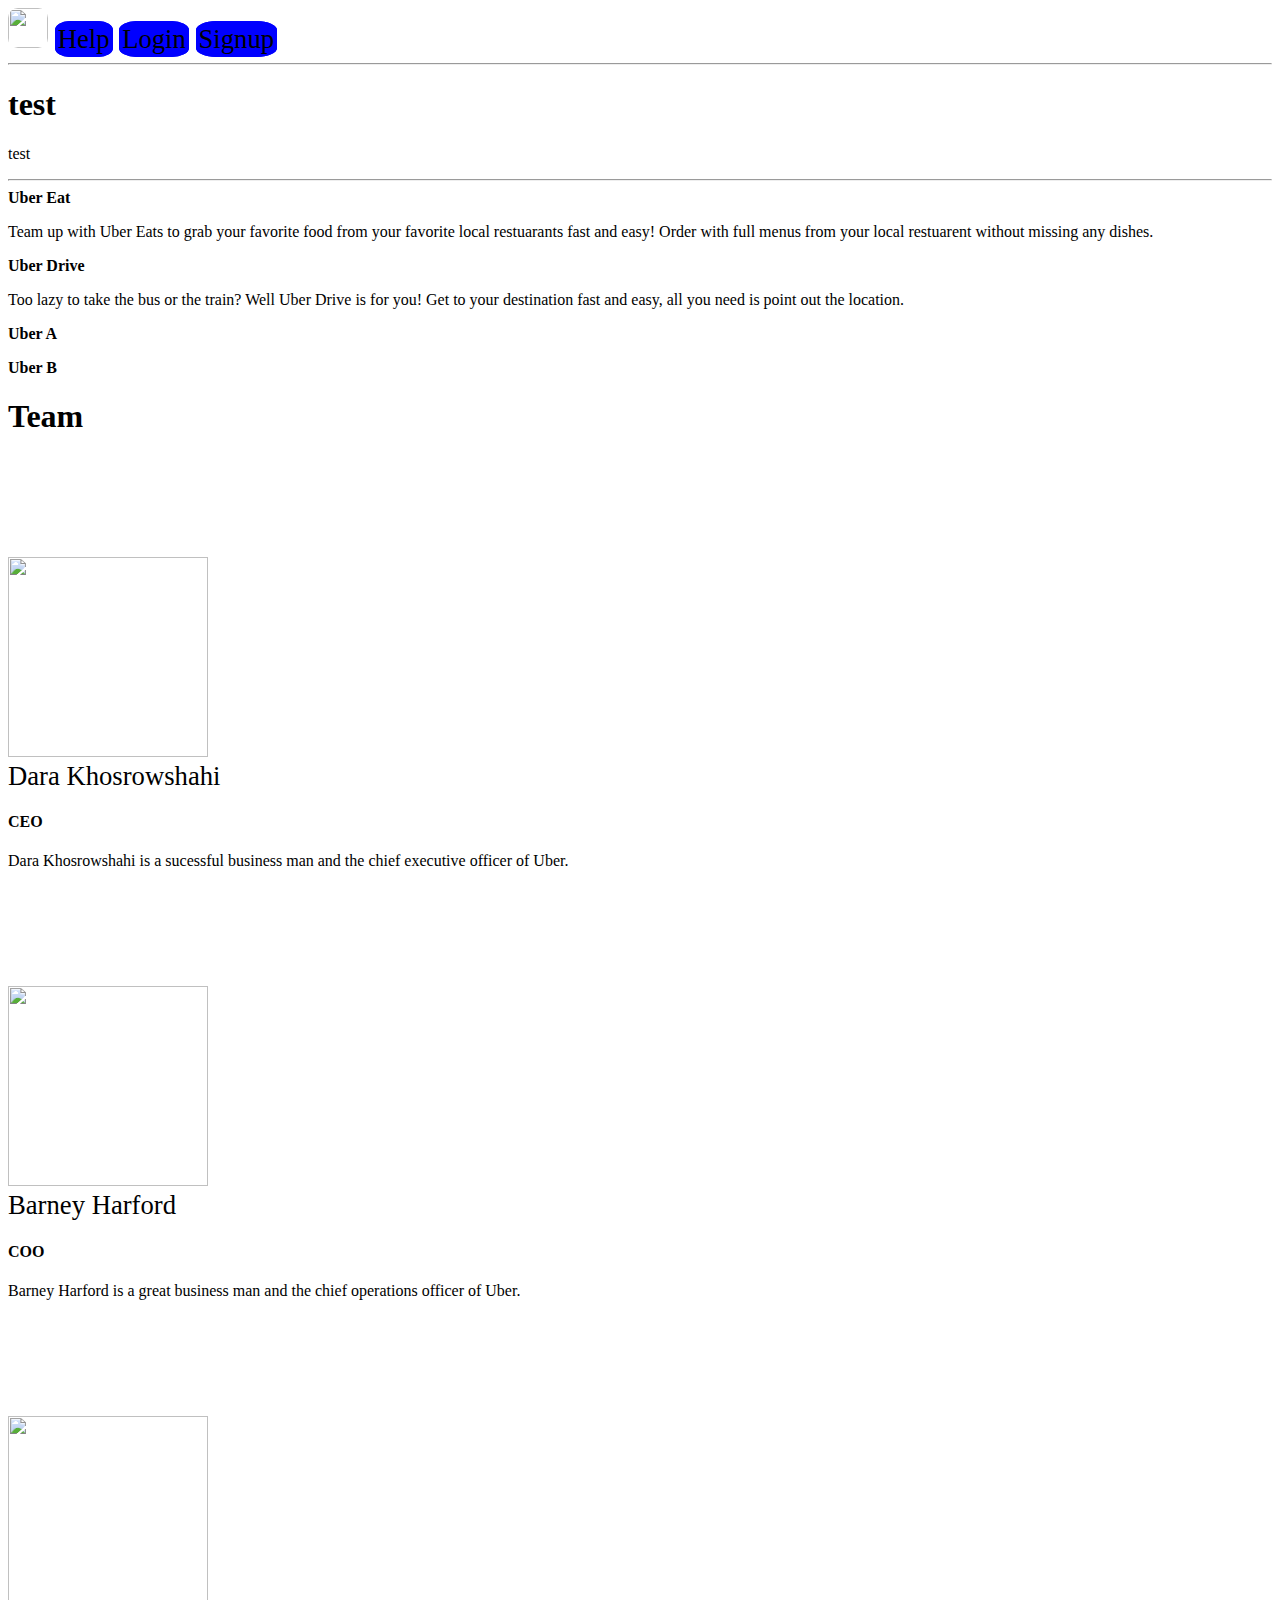
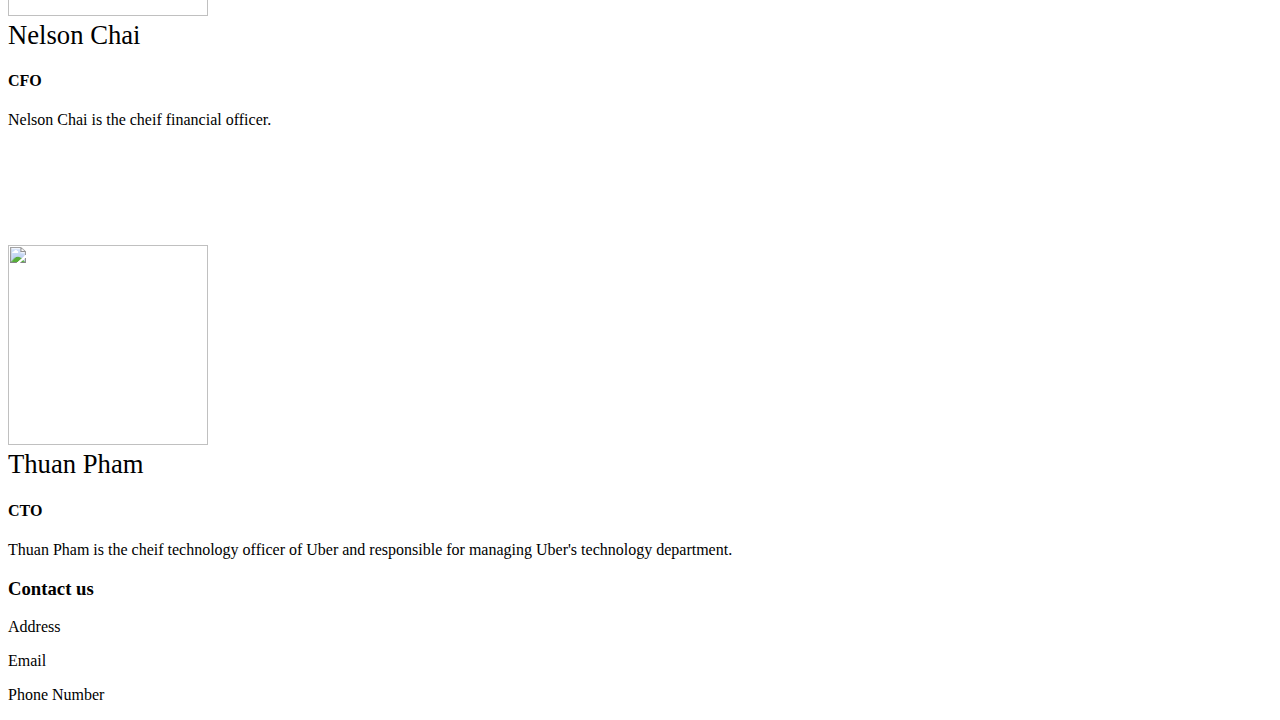
==== index.html @ 27e7065a "first push" ====
<!DOCTYPE html>
	<html>
		<head>
			<title>Uber</title>
			<link rel = "stylesheet" href = "stylesheet.css"/>
			<style></style>
			<script>
			</script>
		</head>
		<body>
			<nav class="navbar navbar-expand-lg navbar-light bg-light">
  				<a class="navbar-brand"><img src = "http://i.imgur.com/nif7ztU.jpg"/></a>
  				<div class="collapse navbar-collapse" id="navbarNavAltMarkup">
    				<div class="navbar-nav">
     					<span class="nav-item nav-link" id = "info">Help</span>
      					<span class="nav-item nav-link" id = "info2">Login</span>
     					<span class="nav-item nav-link" id = "info3">Signup</span>
            		</div>
           		 </div>
            </nav>
            <hr/>
	<!-- service -->
    <section class="services container">
        <h1>test</h1>
        <p>test</p>
        <hr>
    

    <div class="row">
       
        
        <div class="col-md-6">
            <i class="fa-desktop"></i>
            <span><strong>Uber Eat</strong></span>
            <p>Team up with Uber Eats to grab your favorite food from your favorite local restuarants fast and easy! Order with full menus from your local restuarent without missing any dishes.</p>
        
        </div>


        <div class="col-md-6 ">
            <i class="fas fa-mobile-alt"></i>
            <span><strong>Uber Drive</strong></span>
            <p>Too lazy to take the bus or the train? Well Uber Drive is for you! Get to your destination fast and easy, all you need is point out the location.</p>

        </div>
    </div>
    <div class="row">
       
        
        <div class="col-md-6">
            <i class="fa-desktop"></i>
            <span><strong>Uber A</strong></span>
            <p></p>
        
        </div>


        <div class="col-md-6 ">
            <i class="fas fa-mobile-alt"></i>
            <span><strong>Uber B</strong></span>
            <p></p>

        </div>
    </div>
    
    </section>
<!---Our team--->
<section id="team" class="team container">
	<h1>Team</h1>
		<div class="row">
			<div class="col-md-3">
				<img src="https://uploads.concordia.net/2018/09/06114325/Dara_ELT_Newsroom_1000px-400x400.jpg" width="200px"></img>
				<div>Dara Khosrowshahi</div>
				<h4>CEO</h4>
				<p>Dara Khosrowshahi is a sucessful business man and the chief executive officer of Uber.</p>
				
			</div>
			
			<div class="col-md-3">
				<img src="https://ubernewsroomapi.10upcdn.com/wp-content/uploads/2017/07/BarneyHarford_Newsroom_1000px.jpg" width="200px"></img>
				<div>Barney Harford</div>
				<h4>COO</h4>
				<p>Barney Harford is a great business man and the chief operations officer of Uber.</p>
			
			</div>
			
			<div class="col-md-3">
				<img src="https://ubernewsroomapi.10upcdn.com/wp-content/uploads/2018/12/181030_1000px_Nelson.jpg" width="200px"></img>
				<div>Nelson Chai</div>
				<h4>CFO</h4>
				<p>Nelson Chai is the cheif financial officer.</p>
			
			</div>
			
			<div class="col-md-3">
				<img src="https://ubernewsroomapi.10upcdn.com/wp-content/uploads/2017/07/Thuan_ELT_Newsroom_1000px_R2.jpg" width="200px"></img>
				<div>Thuan Pham</div>
				<h4>CTO</h4>
				<p>Thuan Pham is the cheif technology officer of Uber and responsible for managing Uber's technology department.</p>
			
			</div>
			
		</div>
</section>
	<Footer class="container">
    <div class="row">
        <div class="col-md-4">
            <h3>Contact us</h3>
                <p>
                 <i class="fas fa-home"></i>
                     Address
                </p>
               
                <p>
                 <i class="fas fa-envelope"></i>
                     Email
                </p>
                
                <p>
                 <i class="fas fa-phone"></i>
                 	Phone Number
                </p>
                
                <p>
                <i class="fas fa-"
                </p>
                
                
        </div>
    </div>
    
    </Footer>
		</body>
	</html>
---- stylesheet.css ----
nav img
{
    width:40px;
    height:40px;
    border-radius: 25%;
}
nav
{
    font-size: 20pt;
}
#navbarNavAltMarkup
{
    display: inline-block;
}
#navbarNavAltMarkup span
{
    border:3px solid blue;
    border-radius:25%;
    background-color: blue;
}
.col-md-3 div
{
    font-size: 20pt;
}

.team  img {
    height:200px;
    width:200px;
    margin-top: 100px;
    text-align: center;
}
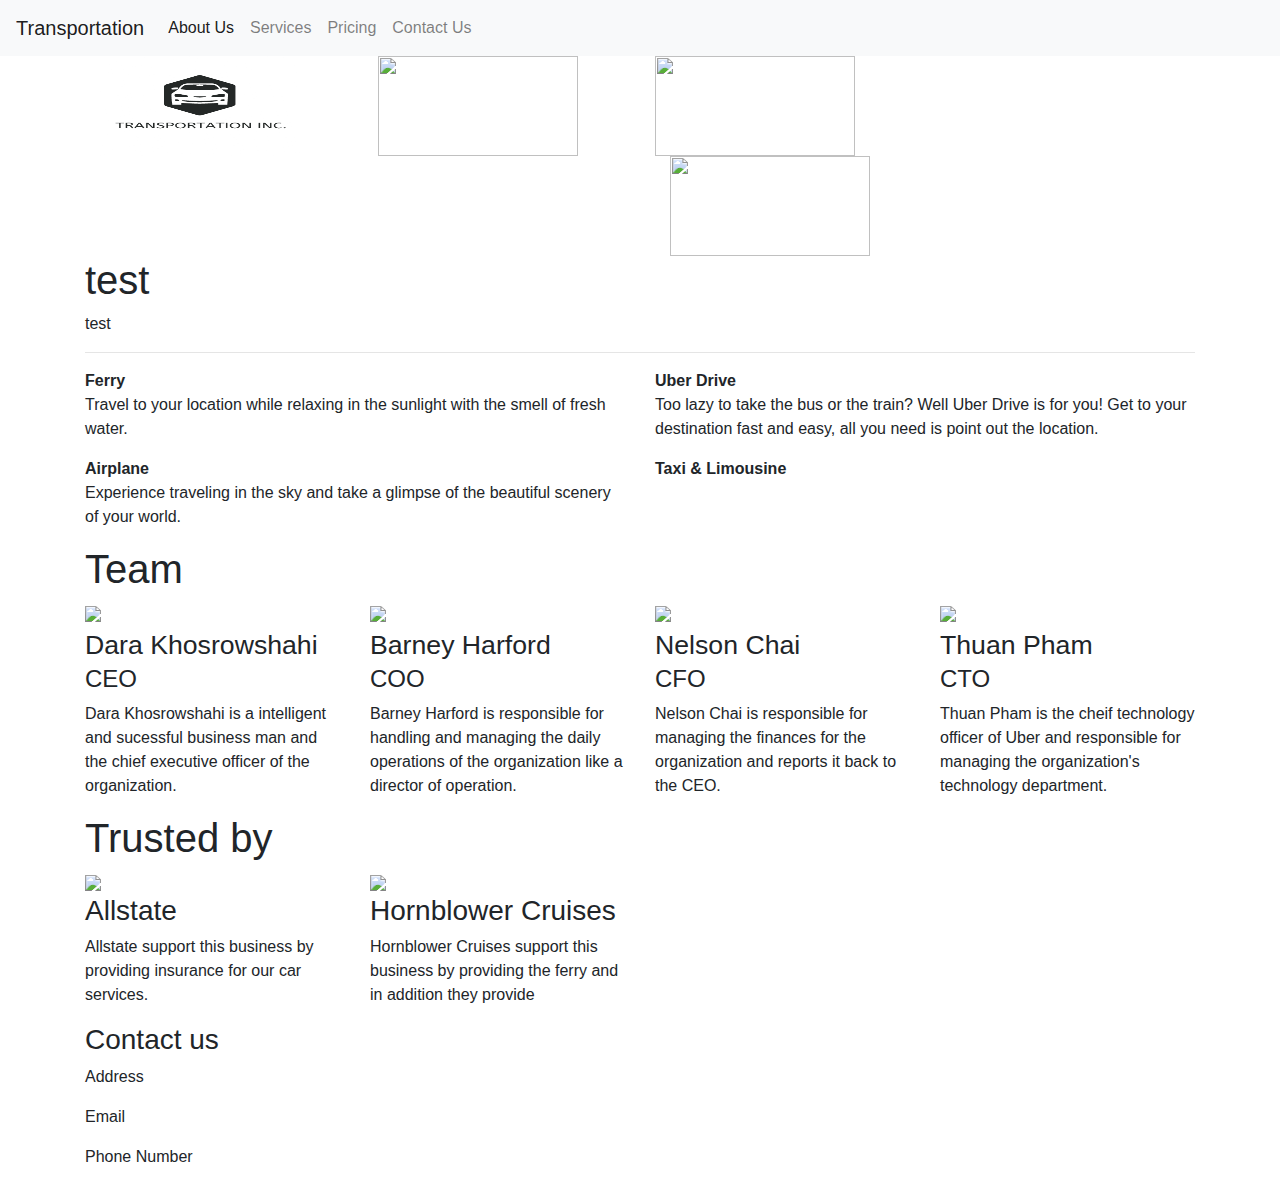
==== commit 16bb8923: "second push" ====
--- a/index.html
+++ b/index.html
@@ -1,134 +1,166 @@
 <!DOCTYPE html>
-	<html>
-		<head>
-			<title>Uber</title>
-			<link rel = "stylesheet" href = "stylesheet.css"/>
-			<style></style>
-			<script>
-			</script>
-		</head>
-		<body>
-			<nav class="navbar navbar-expand-lg navbar-light bg-light">
-  				<a class="navbar-brand"><img src = "http://i.imgur.com/nif7ztU.jpg"/></a>
-  				<div class="collapse navbar-collapse" id="navbarNavAltMarkup">
-    				<div class="navbar-nav">
-     					<span class="nav-item nav-link" id = "info">Help</span>
-      					<span class="nav-item nav-link" id = "info2">Login</span>
-     					<span class="nav-item nav-link" id = "info3">Signup</span>
-            		</div>
-           		 </div>
-            </nav>
-            <hr/>
+<html>
+	<head>
+		<title>Transportation</title>
+            <!--Links-->
+        <link rel="stylesheet" href="https://stackpath.bootstrapcdn.com/bootstrap/4.3.1/css/bootstrap.min.css" integrity="sha384-ggOyR0iXCbMQv3Xipma34MD+dH/1fQ784/j6cY/iJTQUOhcWr7x9JvoRxT2MZw1T" crossorigin="anonymous">
+        <link href="https://fonts.googleapis.com/css?family=PT+Sans+Narrow" rel="stylesheet">
+        <link rel="stylesheet" type="text/css" href="stylesheet.css">
+        <link rel="stylesheet" href="https://use.fontawesome.com/releases/v5.7.2/css/all.css" integrity="sha384-fnmOCqbTlWIlj8LyTjo7mOUStjsKC4pOpQbqyi7RrhN7udi9RwhKkMHpvLbHG9Sr" crossorigin="anonymous">
+	</head>
+	<body>
+	    
+	    <nav class="navbar navbar-expand-lg navbar-light bg-light">
+        <a class="navbar-brand" href="#">Transportation</a>
+        <button class="navbar-toggler" type="button" data-toggle="collapse" data-target="#navbarNav" aria-controls="navbarNav" aria-expanded="false" aria-label="Toggle navigation">
+    <span class="navbar-toggler-icon"></span>
+  </button>
+        <div class="collapse navbar-collapse" id="navbarNav">
+            <ul class="navbar-nav">
+                <li class="nav-item active">
+                    <a class="nav-link" href="#">About Us</a>
+                </li>
+                <li class="nav-item">
+                    <a class="nav-link" href="#">Services</a>
+                </li>
+                <li class="nav-item">
+                    <a class="nav-link" href="#">Pricing</a>
+                </li>
+                <li class="nav-item">
+                    <a class="nav-link" href="#">Contact Us</a>
+                </li>
+            </ul>
+        </div>
+    </nav>
+    <section class = "images container" id="pics">
+	    <div class = "container">
+	        <div class = "row"> 
+	            <div class = "col-md-3">
+	                
+	                <img id = "logo" class = "transport" src="logo.png"/>
+	            </div>
+	            <div class = "col-md-3">
+	                <img class = "transport" src="https://cdn.vox-cdn.com/thumbor/V-34zzZaziPdN7Hbhfb6OT-kam4=/0x0:4666x3111/1200x800/filters:focal(1886x1151:2632x1897)/cdn.vox-cdn.com/uploads/chorus_image/image/60966249/851372958.jpg.1534865004.jpg"></img>
+	            </div>
+	            <div class = "col-md-3">
+	                <img class = "transport" src="https://baystatecruisecompany.com/wp-content/uploads/2018/06/provincetown-III.jpg"></img>
+	            <div class = "col-md-3">
+	                <img class = "transport" src="https://www.aerospace-technology.com/wp-content/uploads/static-progressive/The%20Biggest%20Passenger%20Airplanes%207.jpg"></img>
+	            </div>
+	        </div>
+	    </div>
+    </section>
 	<!-- service -->
     <section class="services container">
         <h1>test</h1>
         <p>test</p>
         <hr>
+        <div class="row">
+            <div class="col-md-6">
+                <i class="fa-desktop"></i>
+                <span><strong>Ferry</strong></span>
+                <p>Travel to your location while relaxing in the sunlight with the smell of fresh water.</p>
+            </div>
+            <div class="col-md-6 ">
+                <i class="fas fa-mobile-alt"></i>
+                <span><strong>Uber Drive</strong></span>
+                <p>Too lazy to take the bus or the train? Well Uber Drive is for you! Get to your destination fast and easy, all you need is point out the location.</p>
+            </div>
+        </div>
+        <div class="row">
+            <div class="col-md-6">
+                <i class="fa-desktop"></i>
+                <span><strong>Airplane</strong></span>
+                <p>Experience traveling in the sky and take a glimpse of the beautiful scenery of your world.</p>
+            </div>
+            <div class="col-md-6 ">
+                <i class="fas fa-mobile-alt"></i>
+                <span><strong>Taxi & Limousine</strong></span>
+                <p></p>
+            </div>
+        </div>
+    </section>
     
-
-    <div class="row">
-       
-        
-        <div class="col-md-6">
-            <i class="fa-desktop"></i>
-            <span><strong>Uber Eat</strong></span>
-            <p>Team up with Uber Eats to grab your favorite food from your favorite local restuarants fast and easy! Order with full menus from your local restuarent without missing any dishes.</p>
-        
-        </div>
-
-
-        <div class="col-md-6 ">
-            <i class="fas fa-mobile-alt"></i>
-            <span><strong>Uber Drive</strong></span>
-            <p>Too lazy to take the bus or the train? Well Uber Drive is for you! Get to your destination fast and easy, all you need is point out the location.</p>
-
-        </div>
-    </div>
-    <div class="row">
-       
-        
-        <div class="col-md-6">
-            <i class="fa-desktop"></i>
-            <span><strong>Uber A</strong></span>
-            <p></p>
-        
-        </div>
-
-
-        <div class="col-md-6 ">
-            <i class="fas fa-mobile-alt"></i>
-            <span><strong>Uber B</strong></span>
-            <p></p>
-
-        </div>
-    </div>
-    
-    </section>
-<!---Our team--->
-<section id="team" class="team container">
-	<h1>Team</h1>
-		<div class="row">
-			<div class="col-md-3">
-				<img src="https://uploads.concordia.net/2018/09/06114325/Dara_ELT_Newsroom_1000px-400x400.jpg" width="200px"></img>
-				<div>Dara Khosrowshahi</div>
-				<h4>CEO</h4>
-				<p>Dara Khosrowshahi is a sucessful business man and the chief executive officer of Uber.</p>
-				
-			</div>
+    <!---Our team--->
+    <section id="team" class="team container">
+	    <h1>Team</h1>
+	    	<div class="row">
+			    <div class="col-md-3">
+				    <img src="https://uploads.concordia.net/2018/09/06114325/Dara_ELT_Newsroom_1000px-400x400.jpg" width="200px"></img>
+				    <div>Dara Khosrowshahi</div>
+				    <h4>CEO</h4>
+				    <p>Dara Khosrowshahi is a intelligent and sucessful business man and the chief executive officer of the organization.</p>
+				</div>
+		    	<div class="col-md-3">
+				    <img src="https://ubernewsroomapi.10upcdn.com/wp-content/uploads/2017/07/BarneyHarford_Newsroom_1000px.jpg" width="200px"></img>
+				    <div>Barney Harford</div>
+                    <h4>COO</h4>
+				    <p>Barney Harford is responsible for handling and managing the daily operations of the organization like a director of operation.</p>
+			    </div>
+			    <div class="col-md-3">
+    				<img src="https://ubernewsroomapi.10upcdn.com/wp-content/uploads/2018/12/181030_1000px_Nelson.jpg" width="200px"></img>
+    				<div>Nelson Chai</div>
+    				<h4>CFO</h4>
+    				<p>Nelson Chai is responsible for managing the finances for the organization and reports it back to the CEO.</p>
 			
-			<div class="col-md-3">
-				<img src="https://ubernewsroomapi.10upcdn.com/wp-content/uploads/2017/07/BarneyHarford_Newsroom_1000px.jpg" width="200px"></img>
-				<div>Barney Harford</div>
-				<h4>COO</h4>
-				<p>Barney Harford is a great business man and the chief operations officer of Uber.</p>
+			    </div>
 			
-			</div>
+			    <div class="col-md-3">
+    				<img src="https://ubernewsroomapi.10upcdn.com/wp-content/uploads/2017/07/Thuan_ELT_Newsroom_1000px_R2.jpg" width="200px"></img>
+    				<div>Thuan Pham</div>
+    				<h4>CTO</h4>
+    				<p>Thuan Pham is the cheif technology officer of Uber and responsible for managing the organization's technology department.</p>
 			
-			<div class="col-md-3">
-				<img src="https://ubernewsroomapi.10upcdn.com/wp-content/uploads/2018/12/181030_1000px_Nelson.jpg" width="200px"></img>
-				<div>Nelson Chai</div>
-				<h4>CFO</h4>
-				<p>Nelson Chai is the cheif financial officer.</p>
-			
-			</div>
-			
-			<div class="col-md-3">
-				<img src="https://ubernewsroomapi.10upcdn.com/wp-content/uploads/2017/07/Thuan_ELT_Newsroom_1000px_R2.jpg" width="200px"></img>
-				<div>Thuan Pham</div>
-				<h4>CTO</h4>
-				<p>Thuan Pham is the cheif technology officer of Uber and responsible for managing Uber's technology department.</p>
-			
-			</div>
+			    </div>
 			
 		</div>
-</section>
+		
+		<!---Trust by--->
+		<section class="Trust Container">
+		    <h1>Trusted by</h1>
+    		    <div class="row">
+    		        <div class="col-md-3">
+    		            <img src="https://www.allstate.com/resources/Allstate/images/global/logo_footer.png?v=1b0db48b-16f1-149f-24c7-372693c3474e" width="100px">
+    		            <h3>Allstate</h3>
+    		            <p>Allstate support this business by providing insurance for our car services.  </p>
+    		            
+    		        </div>
+    		       
+    		  <div class="col-md-3">
+    		            <img src="https://www.hornblower.com/uploads/multimediaimage/57/highRes/Hornblower_CE_vert_CMYK-01.png" width="100px">
+    		            <h3>Hornblower Cruises</h3>
+    		            <p>Hornblower Cruises support this business by providing the ferry and in addition they provide   </p>
+    		            
+    		        </div> 
+    		    </div>
+		    
+		</section>
+
+    </section>
 	<Footer class="container">
-    <div class="row">
-        <div class="col-md-4">
-            <h3>Contact us</h3>
+        <div class="row">
+            <div class="col-md-4">
+                <h3>Contact us</h3>
                 <p>
-                 <i class="fas fa-home"></i>
+                    <i class="fas fa-home"></i>
                      Address
                 </p>
-               
                 <p>
-                 <i class="fas fa-envelope"></i>
-                     Email
+                <i class="fas fa-envelope"></i>
+                 Email
                 </p>
-                
                 <p>
-                 <i class="fas fa-phone"></i>
-                 	Phone Number
+                    <i class="fas fa-phone"></i>
+                    Phone Number
                 </p>
-                
                 <p>
-                <i class="fas fa-"
+                    <i class="fas fa-"></i>
                 </p>
-                
-                
+             </div>
         </div>
-    </div>
-    
-    </Footer>
+        </Footer>
+            <script src="https://code.jquery.com/jquery-3.3.1.slim.min.js" integrity="sha384-q8i/X+965DzO0rT7abK41JStQIAqVgRVzpbzo5smXKp4YfRvH+8abtTE1Pi6jizo" crossorigin="anonymous"></script>
+            <script src="https://cdnjs.cloudflare.com/ajax/libs/popper.js/1.14.7/umd/popper.min.js" integrity="sha384-UO2eT0CpHqdSJQ6hJty5KVphtPhzWj9WO1clHTMGa3JDZwrnQq4sF86dIHNDz0W1" crossorigin="anonymous"></script>
+            <script src="https://stackpath.bootstrapcdn.com/bootstrap/4.3.1/js/bootstrap.min.js" integrity="sha384-JjSmVgyd0p3pXB1rRibZUAYoIIy6OrQ6VrjIEaFf/nJGzIxFDsf4x0xIM+B07jRM" crossorigin="anonymous"></script>
 		</body>
 	</html>--- a/stylesheet.css
+++ b/stylesheet.css
@@ -1,31 +1,9 @@
-nav img
-{
-    width:40px;
-    height:40px;
-    border-radius: 25%;
-}
-nav
-{
-    font-size: 20pt;
-}
-#navbarNavAltMarkup
-{
-    display: inline-block;
-}
-#navbarNavAltMarkup span
-{
-    border:3px solid blue;
-    border-radius:25%;
-    background-color: blue;
-}
 .col-md-3 div
 {
     font-size: 20pt;
 }
-
-.team  img {
-    height:200px;
+#pics img
+{
     width:200px;
-    margin-top: 100px;
-    text-align: center;
-}+    height:100px;
+}
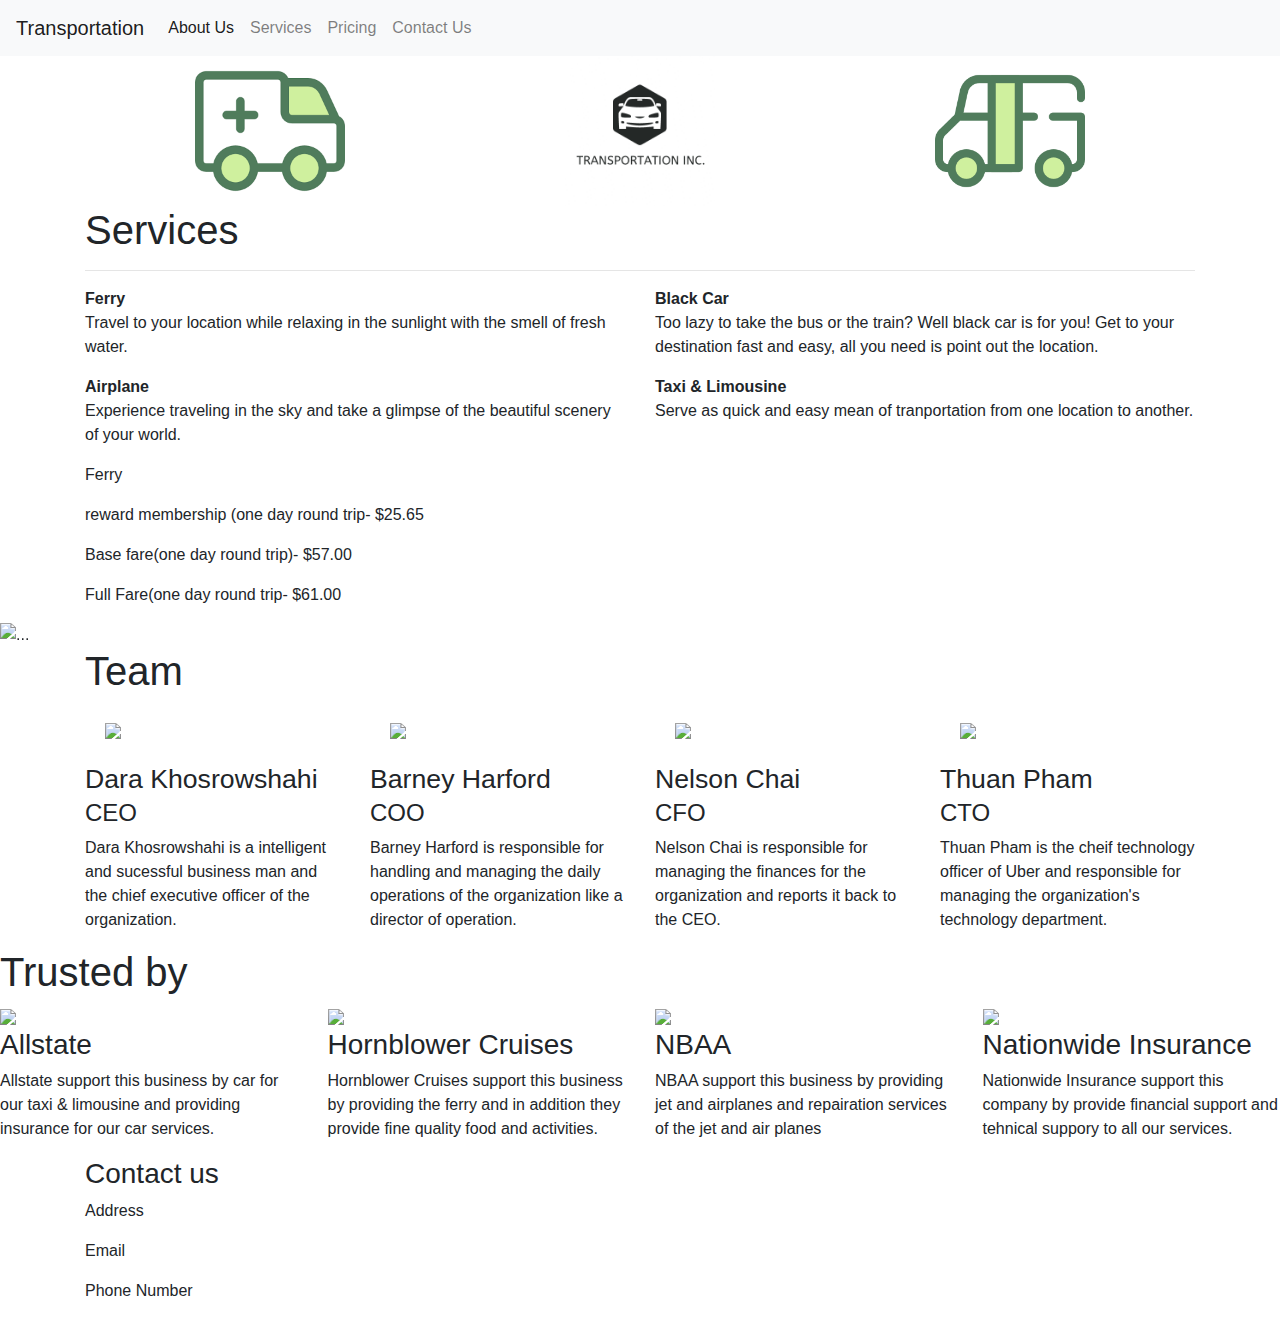
==== commit b02bf6c9: "office hours" ====
--- a/index.html
+++ b/index.html
@@ -3,164 +3,215 @@
 	<head>
 		<title>Transportation</title>
             <!--Links-->
-        <link rel="stylesheet" href="https://stackpath.bootstrapcdn.com/bootstrap/4.3.1/css/bootstrap.min.css" integrity="sha384-ggOyR0iXCbMQv3Xipma34MD+dH/1fQ784/j6cY/iJTQUOhcWr7x9JvoRxT2MZw1T" crossorigin="anonymous">
-        <link href="https://fonts.googleapis.com/css?family=PT+Sans+Narrow" rel="stylesheet">
-        <link rel="stylesheet" type="text/css" href="stylesheet.css">
-        <link rel="stylesheet" href="https://use.fontawesome.com/releases/v5.7.2/css/all.css" integrity="sha384-fnmOCqbTlWIlj8LyTjo7mOUStjsKC4pOpQbqyi7RrhN7udi9RwhKkMHpvLbHG9Sr" crossorigin="anonymous">
+        <link rel="stylesheet" href="https://stackpath.bootstrapcdn.com/bootstrap/4.3.1/css/bootstrap.min.css" integrity="sha384-ggOyR0iXCbMQv3Xipma34MD+dH/1fQ784/j6cY/iJTQUOhcWr7x9JvoRxT2MZw1T" crossorigin="anonymous"/>
+        <link href="https://fonts.googleapis.com/css?family=PT+Sans+Narrow" rel="stylesheet"/>
+        <link rel="stylesheet" type="text/css" href="stylesheet.css"/>
+        <link rel="stylesheet" href="https://use.fontawesome.com/releases/v5.7.2/css/all.css" integrity="sha384-fnmOCqbTlWIlj8LyTjo7mOUStjsKC4pOpQbqyi7RrhN7udi9RwhKkMHpvLbHG9Sr" crossorigin="anonymous"/>
 	</head>
 	<body>
-	    
 	    <nav class="navbar navbar-expand-lg navbar-light bg-light">
-        <a class="navbar-brand" href="#">Transportation</a>
-        <button class="navbar-toggler" type="button" data-toggle="collapse" data-target="#navbarNav" aria-controls="navbarNav" aria-expanded="false" aria-label="Toggle navigation">
-    <span class="navbar-toggler-icon"></span>
-  </button>
-        <div class="collapse navbar-collapse" id="navbarNav">
-            <ul class="navbar-nav">
-                <li class="nav-item active">
-                    <a class="nav-link" href="#">About Us</a>
-                </li>
-                <li class="nav-item">
-                    <a class="nav-link" href="#">Services</a>
-                </li>
-                <li class="nav-item">
-                    <a class="nav-link" href="#">Pricing</a>
-                </li>
-                <li class="nav-item">
-                    <a class="nav-link" href="#">Contact Us</a>
-                </li>
-            </ul>
+            <a class="navbar-brand" href="#">Transportation</a>
+            <button class="navbar-toggler" type="button" data-toggle="collapse" data-target="#navbarNav" aria-controls="navbarNav" aria-expanded="false" aria-label="Toggle navigation">
+                <span class="navbar-toggler-icon"></span>
+            </button>
+            <div class="collapse navbar-collapse" id="navbarNav">
+                <ul class="navbar-nav">
+                    <li class="nav-item active">
+                        <a class="nav-link" href="#">About Us</a>
+                    </li>
+                    <li class="nav-item">
+                        <a class="nav-link" href="#">Services</a>
+                    </li>
+                    <li class="nav-item">
+                        <a class="nav-link" href="#">Pricing</a>
+                    </li>
+                    <li class="nav-item">
+                        <a class="nav-link" href="#">Contact Us</a>
+                    </li>
+                </ul>
+            </div>
+        </nav>
+        <section class = "images container" id="pics">
+	        <div class = "container">
+	            <div class = "row"> 
+	                <div class = "col-md-4">
+	                    <img class = "transport" src= "ambulance.png"/>
+	                </div>
+	                <div class = "col-md-4">
+	                    <img class = "transport" id = "LOGO" src= "logo.png"/>
+	                </div>
+	                <div class = "col-md-4">
+	                    <img class = "transport" src= "green car.png"/>
+	                </div>
+	           </div>
+	       </div>
+        </section>
+	    <!-- service -->
+        <section class="services container">
+            <h1>Services</h1>
+            <hr/>
+            <div class="row">
+                <div class="col-md-6">
+                    <i class="fas fa-ship"></i>
+                    <span><strong>Ferry</strong></span>
+                    <p>Travel to your location while relaxing in the sunlight with the smell of fresh water.</p>
+                </div>
+                <div class="col-md-6 ">
+                    <i class="fab fa-uber"></i>
+                    <span><strong>Black Car</strong></span>
+                    <p>Too lazy to take the bus or the train? Well black car is for you! Get to your destination fast and easy, all you need is point out the location.</p>
+                </div>
+            </div>
+            <div class="row">
+                <div class="col-md-6">
+                    <i class="fas fa-plane"></i>
+                    <span><strong>Airplane</strong></span>
+                    <p>Experience traveling in the sky and take a glimpse of the beautiful scenery of your world.</p>
+                </div>
+                <div class="col-md-6 ">
+                    <i class="fas fa-taxi"></i>
+                    <span><strong>Taxi & Limousine</strong></span>
+                    <p>Serve as quick and easy mean of tranportation from one location to another.</p>
+                </div>
+            </div>
+        </section>
+        <!---Pricing--->
+        <section class= "pricing container">
+            <div class row>
+                <div col-md-3>
+                    <p>Ferry</p>
+                    <p>reward membership (one day round trip- $25.65</p>
+                    <p>Base fare(one day round trip)- $57.00</p>
+                    <p>Full Fare(one day round trip- $61.00</p>
+                </div>
+            </div>
+        </section>
+            <!---Our team--->
+                <div class="bd-example">
+      <div id="carouselExampleCaptions" class="carousel slide" data-ride="carousel">
+        <ol class="carousel-indicators">
+          <li data-target="#carouselExampleCaptions" data-slide-to="0" class="active"></li>
+          <li data-target="#carouselExampleCaptions" data-slide-to="1"></li>
+          <li data-target="#carouselExampleCaptions" data-slide-to="2"></li>
+        </ol>
+        <div class="carousel-inner">
+          <div class="carousel-item active">
+            <img src="https://uploads.concordia.net/2018/09/06114325/Dara_ELT_Newsroom_1000px-400x400.jpg width="200px"" class="d-block w-100" alt="...">
+            <div class="carousel-caption d-none d-md-block">
+              <h5>Dara Khosrowshahi<</h5>
+              <p>Dara Khosrowshahi is a intelligent and sucessful business man and the chief executive officer of the organization.</p>
+            </div>
+          </div>
+          <div class="carousel-item">
+            <img src="..." class="d-block w-100" alt="...">
+            <div class="carousel-caption d-none d-md-block">
+              <h5>Barney Harford</h5>
+              <p>Barney Harford is responsible for handling and managing the daily operations of the organization like a director of operation.</p>
+            </div>
+          </div>
+          <div class="carousel-item">
+            <img src="..." class="d-block w-100" alt="...">
+            <div class="carousel-caption d-none d-md-block">
+              <h5>Third slide label</h5>
+              <p>Praesent commodo cursus magna, vel scelerisque nisl consectetur.</p>
+            </div>
+          </div>
         </div>
-    </nav>
-    <section class = "images container" id="pics">
-	    <div class = "container">
-	        <div class = "row"> 
-	            <div class = "col-md-3">
-	                
-	                <img id = "logo" class = "transport" src="logo.png"/>
-	            </div>
-	            <div class = "col-md-3">
-	                <img class = "transport" src="https://cdn.vox-cdn.com/thumbor/V-34zzZaziPdN7Hbhfb6OT-kam4=/0x0:4666x3111/1200x800/filters:focal(1886x1151:2632x1897)/cdn.vox-cdn.com/uploads/chorus_image/image/60966249/851372958.jpg.1534865004.jpg"></img>
-	            </div>
-	            <div class = "col-md-3">
-	                <img class = "transport" src="https://baystatecruisecompany.com/wp-content/uploads/2018/06/provincetown-III.jpg"></img>
-	            <div class = "col-md-3">
-	                <img class = "transport" src="https://www.aerospace-technology.com/wp-content/uploads/static-progressive/The%20Biggest%20Passenger%20Airplanes%207.jpg"></img>
-	            </div>
-	        </div>
-	    </div>
-    </section>
-	<!-- service -->
-    <section class="services container">
-        <h1>test</h1>
-        <p>test</p>
-        <hr>
-        <div class="row">
-            <div class="col-md-6">
-                <i class="fa-desktop"></i>
-                <span><strong>Ferry</strong></span>
-                <p>Travel to your location while relaxing in the sunlight with the smell of fresh water.</p>
-            </div>
-            <div class="col-md-6 ">
-                <i class="fas fa-mobile-alt"></i>
-                <span><strong>Uber Drive</strong></span>
-                <p>Too lazy to take the bus or the train? Well Uber Drive is for you! Get to your destination fast and easy, all you need is point out the location.</p>
-            </div>
-        </div>
-        <div class="row">
-            <div class="col-md-6">
-                <i class="fa-desktop"></i>
-                <span><strong>Airplane</strong></span>
-                <p>Experience traveling in the sky and take a glimpse of the beautiful scenery of your world.</p>
-            </div>
-            <div class="col-md-6 ">
-                <i class="fas fa-mobile-alt"></i>
-                <span><strong>Taxi & Limousine</strong></span>
-                <p></p>
-            </div>
-        </div>
-    </section>
-    
-    <!---Our team--->
-    <section id="team" class="team container">
-	    <h1>Team</h1>
-	    	<div class="row">
-			    <div class="col-md-3">
-				    <img src="https://uploads.concordia.net/2018/09/06114325/Dara_ELT_Newsroom_1000px-400x400.jpg" width="200px"></img>
-				    <div>Dara Khosrowshahi</div>
-				    <h4>CEO</h4>
-				    <p>Dara Khosrowshahi is a intelligent and sucessful business man and the chief executive officer of the organization.</p>
-				</div>
-		    	<div class="col-md-3">
-				    <img src="https://ubernewsroomapi.10upcdn.com/wp-content/uploads/2017/07/BarneyHarford_Newsroom_1000px.jpg" width="200px"></img>
-				    <div>Barney Harford</div>
-                    <h4>COO</h4>
-				    <p>Barney Harford is responsible for handling and managing the daily operations of the organization like a director of operation.</p>
-			    </div>
-			    <div class="col-md-3">
-    				<img src="https://ubernewsroomapi.10upcdn.com/wp-content/uploads/2018/12/181030_1000px_Nelson.jpg" width="200px"></img>
-    				<div>Nelson Chai</div>
-    				<h4>CFO</h4>
-    				<p>Nelson Chai is responsible for managing the finances for the organization and reports it back to the CEO.</p>
-			
-			    </div>
-			
-			    <div class="col-md-3">
-    				<img src="https://ubernewsroomapi.10upcdn.com/wp-content/uploads/2017/07/Thuan_ELT_Newsroom_1000px_R2.jpg" width="200px"></img>
-    				<div>Thuan Pham</div>
-    				<h4>CTO</h4>
-    				<p>Thuan Pham is the cheif technology officer of Uber and responsible for managing the organization's technology department.</p>
-			
-			    </div>
-			
-		</div>
-		
+        <a class="carousel-control-prev" href="#carouselExampleCaptions" role="button" data-slide="prev">
+          <span class="carousel-control-prev-icon" aria-hidden="true"></span>
+          <span class="sr-only">Previous</span>
+        </a>
+        <a class="carousel-control-next" href="#carouselExampleCaptions" role="button" data-slide="next">
+          <span class="carousel-control-next-icon" aria-hidden="true"></span>
+          <span class="sr-only">Next</span>
+        </a>
+      </div>
+    </div>
+                
+            
+            
+            
+            
+        <section id="team" class="team container">
+	        <h1>Team</h1>
+	        	<div class="row">
+			        <div class="col-md-3">
+				        <img src="https://uploads.concordia.net/2018/09/06114325/Dara_ELT_Newsroom_1000px-400x400.jpg" width="200px"/>
+				        <div>Dara Khosrowshahi</div>
+				        <h4>CEO</h4>
+				        <p>Dara Khosrowshahi is a intelligent and sucessful business man and the chief executive officer of the organization.</p>
+			    	</div>
+		        	<div class="col-md-3">
+				        <img src="https://ubernewsroomapi.10upcdn.com/wp-content/uploads/2017/07/BarneyHarford_Newsroom_1000px.jpg" width="200px"/>
+				        <div>Barney Harford</div>
+                        <h4>COO</h4>
+				        <p>Barney Harford is responsible for handling and managing the daily operations of the organization like a director of operation.</p>
+			        </div>
+			        <div class="col-md-3">
+    			    	<img src="https://ubernewsroomapi.10upcdn.com/wp-content/uploads/2018/12/181030_1000px_Nelson.jpg" width="200px"/>
+    			    	<div>Nelson Chai</div>
+    			    	<h4>CFO</h4>
+    			    	<p>Nelson Chai is responsible for managing the finances for the organization and reports it back to the CEO.</p>
+			        </div>
+			        <div class="col-md-3">
+    			    	<img src="https://ubernewsroomapi.10upcdn.com/wp-content/uploads/2017/07/Thuan_ELT_Newsroom_1000px_R2.jpg" width="200px"/>
+    			    	<div>Thuan Pham</div>
+    				    <h4>CTO</h4>
+    			    	<p>Thuan Pham is the cheif technology officer of Uber and responsible for managing the organization's technology department.</p>
+			        </div>
+	        	</div>
+	        	
+	        	
+	        	
+	    </section>
 		<!---Trust by--->
 		<section class="Trust Container">
 		    <h1>Trusted by</h1>
     		    <div class="row">
     		        <div class="col-md-3">
-    		            <img src="https://www.allstate.com/resources/Allstate/images/global/logo_footer.png?v=1b0db48b-16f1-149f-24c7-372693c3474e" width="100px">
+    		            <img src="https://www.allstate.com/resources/Allstate/images/global/logo_footer.png?v=1b0db48b-16f1-149f-24c7-372693c3474e" width="100px"/>
     		            <h3>Allstate</h3>
-    		            <p>Allstate support this business by providing insurance for our car services.  </p>
-    		            
+    		            <p>Allstate support this business by car for our taxi & limousine and providing insurance for our car services.</p>
     		        </div>
-    		       
-    		  <div class="col-md-3">
-    		            <img src="https://www.hornblower.com/uploads/multimediaimage/57/highRes/Hornblower_CE_vert_CMYK-01.png" width="100px">
+    		      <div class="col-md-3">
+    		            <img src="https://www.hornblower.com/uploads/multimediaimage/57/highRes/Hornblower_CE_vert_CMYK-01.png" width="150px"/>
     		            <h3>Hornblower Cruises</h3>
-    		            <p>Hornblower Cruises support this business by providing the ferry and in addition they provide   </p>
-    		            
-    		        </div> 
+    		            <p>Hornblower Cruises support this business by providing the ferry and in addition they provide fine quality food and activities.</p>
+    		      </div> 
+    		      <div class="col-md-3">
+    		          <img src="https://www.intelligent-aerospace.com/content/dam/avi/online-articles/2013/02/nbaa_logo.jpg" width="150px"/>
+    		          <h3>NBAA</h3>
+    		          <p>NBAA support this business by providing jet and airplanes and repairation services of the jet and air planes</p>
+    		        </div>   
+    		        
+    		        <div class="col-md-3">
+    		            <img src="https://www.hornblower.com/uploads/multimediaimage/57/highRes/Hornblower_CE_vert_CMYK-01.png" width="150px"/>
+    		            <h3>Nationwide Insurance</h3>
+    		            <p>Nationwide Insurance support this company by provide financial support and tehnical suppory to all our services.</p>
+    		      </div> 
     		    </div>
-		    
 		</section>
-
-    </section>
-	<Footer class="container">
-        <div class="row">
-            <div class="col-md-4">
-                <h3>Contact us</h3>
-                <p>
-                    <i class="fas fa-home"></i>
-                     Address
-                </p>
-                <p>
-                <i class="fas fa-envelope"></i>
-                 Email
-                </p>
-                <p>
-                    <i class="fas fa-phone"></i>
-                    Phone Number
-                </p>
-                <p>
-                    <i class="fas fa-"></i>
-                </p>
-             </div>
-        </div>
+	    <Footer class="container">
+            <div class="row">
+                <div class="col-md-4">
+                    <h3>Contact us</h3>
+                    <p>
+                        <i class="fas fa-home"></i>
+                         Address
+                    </p>
+                    <p>
+                    <i class="fas fa-envelope"></i>
+                     Email
+                    </p>
+                    <p>
+                        <i class="fas fa-phone"></i>
+                        Phone Number
+                    </p>
+                    <p>
+                        <i class="fas fa-"></i>
+                    </p>
+                 </div>
+            </div>
         </Footer>
-            <script src="https://code.jquery.com/jquery-3.3.1.slim.min.js" integrity="sha384-q8i/X+965DzO0rT7abK41JStQIAqVgRVzpbzo5smXKp4YfRvH+8abtTE1Pi6jizo" crossorigin="anonymous"></script>
-            <script src="https://cdnjs.cloudflare.com/ajax/libs/popper.js/1.14.7/umd/popper.min.js" integrity="sha384-UO2eT0CpHqdSJQ6hJty5KVphtPhzWj9WO1clHTMGa3JDZwrnQq4sF86dIHNDz0W1" crossorigin="anonymous"></script>
-            <script src="https://stackpath.bootstrapcdn.com/bootstrap/4.3.1/js/bootstrap.min.js" integrity="sha384-JjSmVgyd0p3pXB1rRibZUAYoIIy6OrQ6VrjIEaFf/nJGzIxFDsf4x0xIM+B07jRM" crossorigin="anonymous"></script>
-		</body>
-	</html>+    </body>
+</html>--- a/stylesheet.css
+++ b/stylesheet.css
@@ -2,8 +2,16 @@
 {
     font-size: 20pt;
 }
+#pics
+{
+    text-align: center;
+}
 #pics img
 {
-    width:200px;
-    height:100px;
+    width:150px;
+    height:150px;
 }
+#team img
+{
+    padding:20px;
+}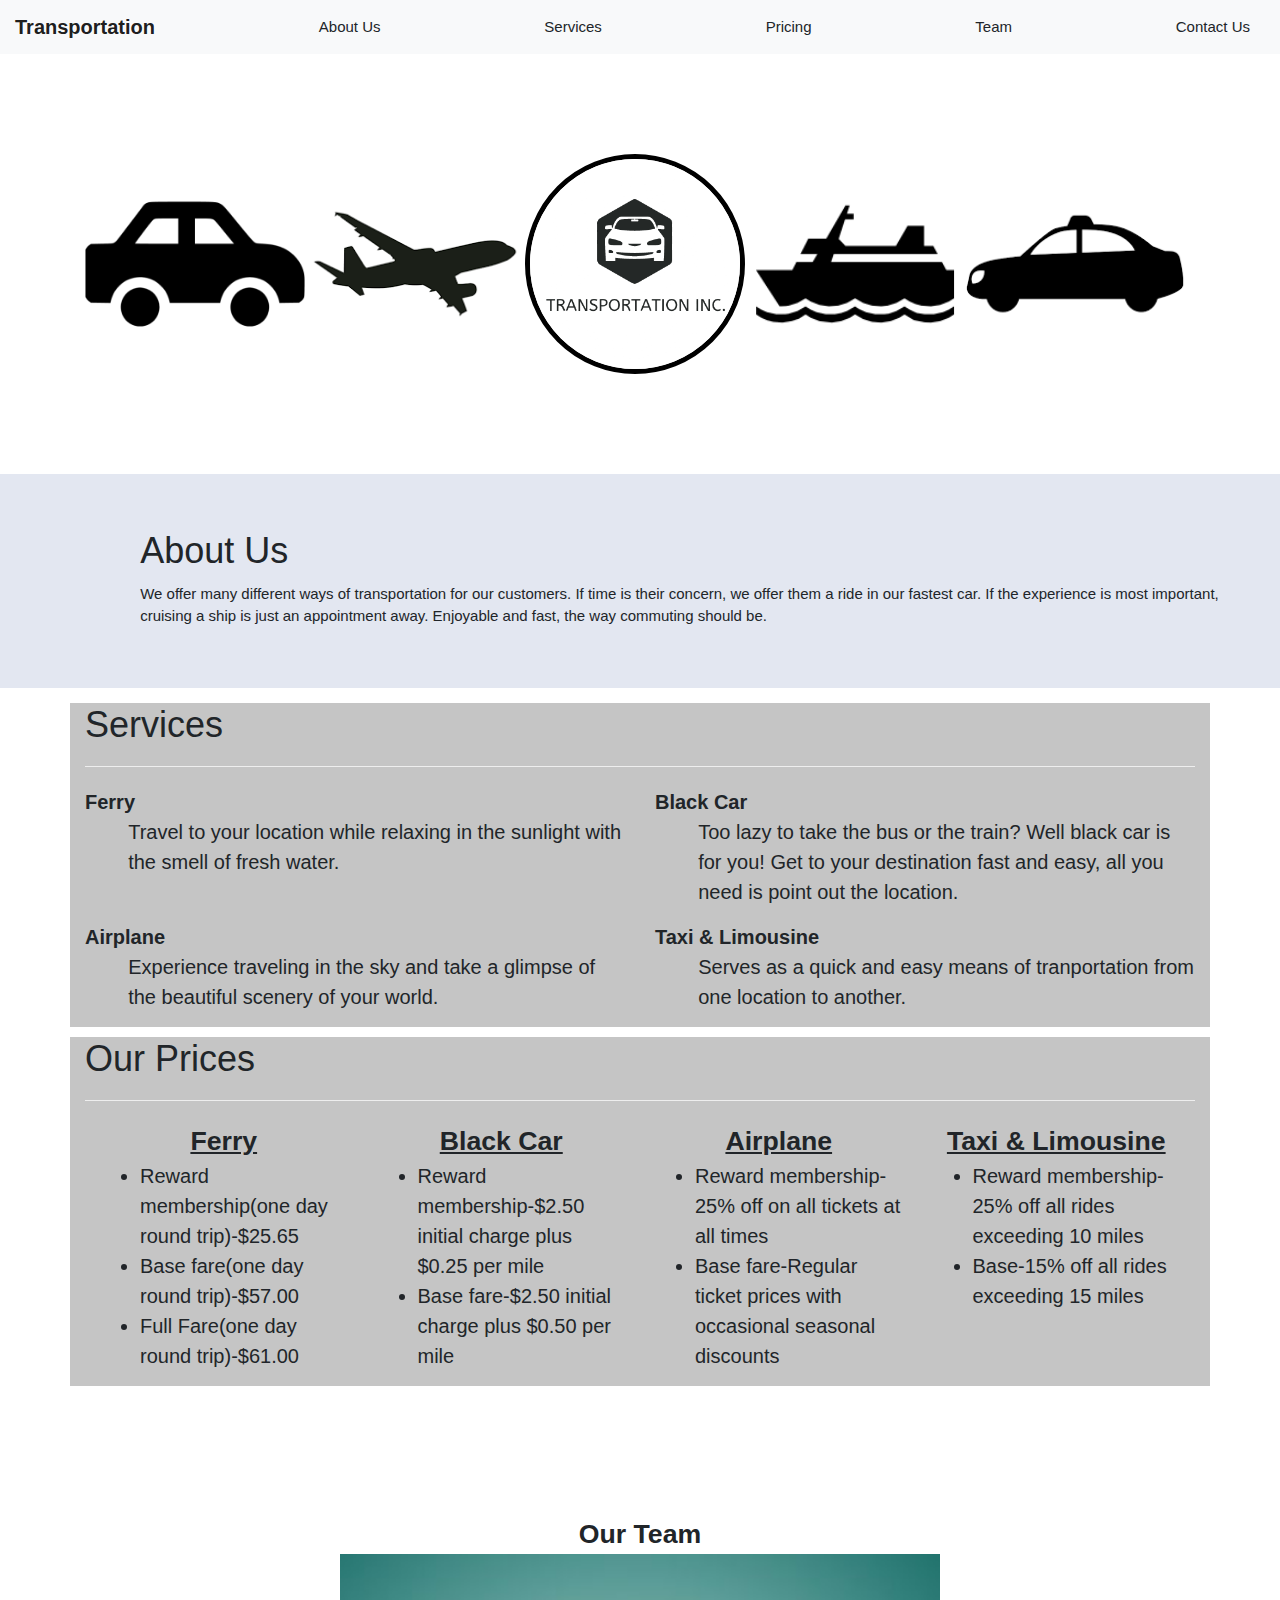
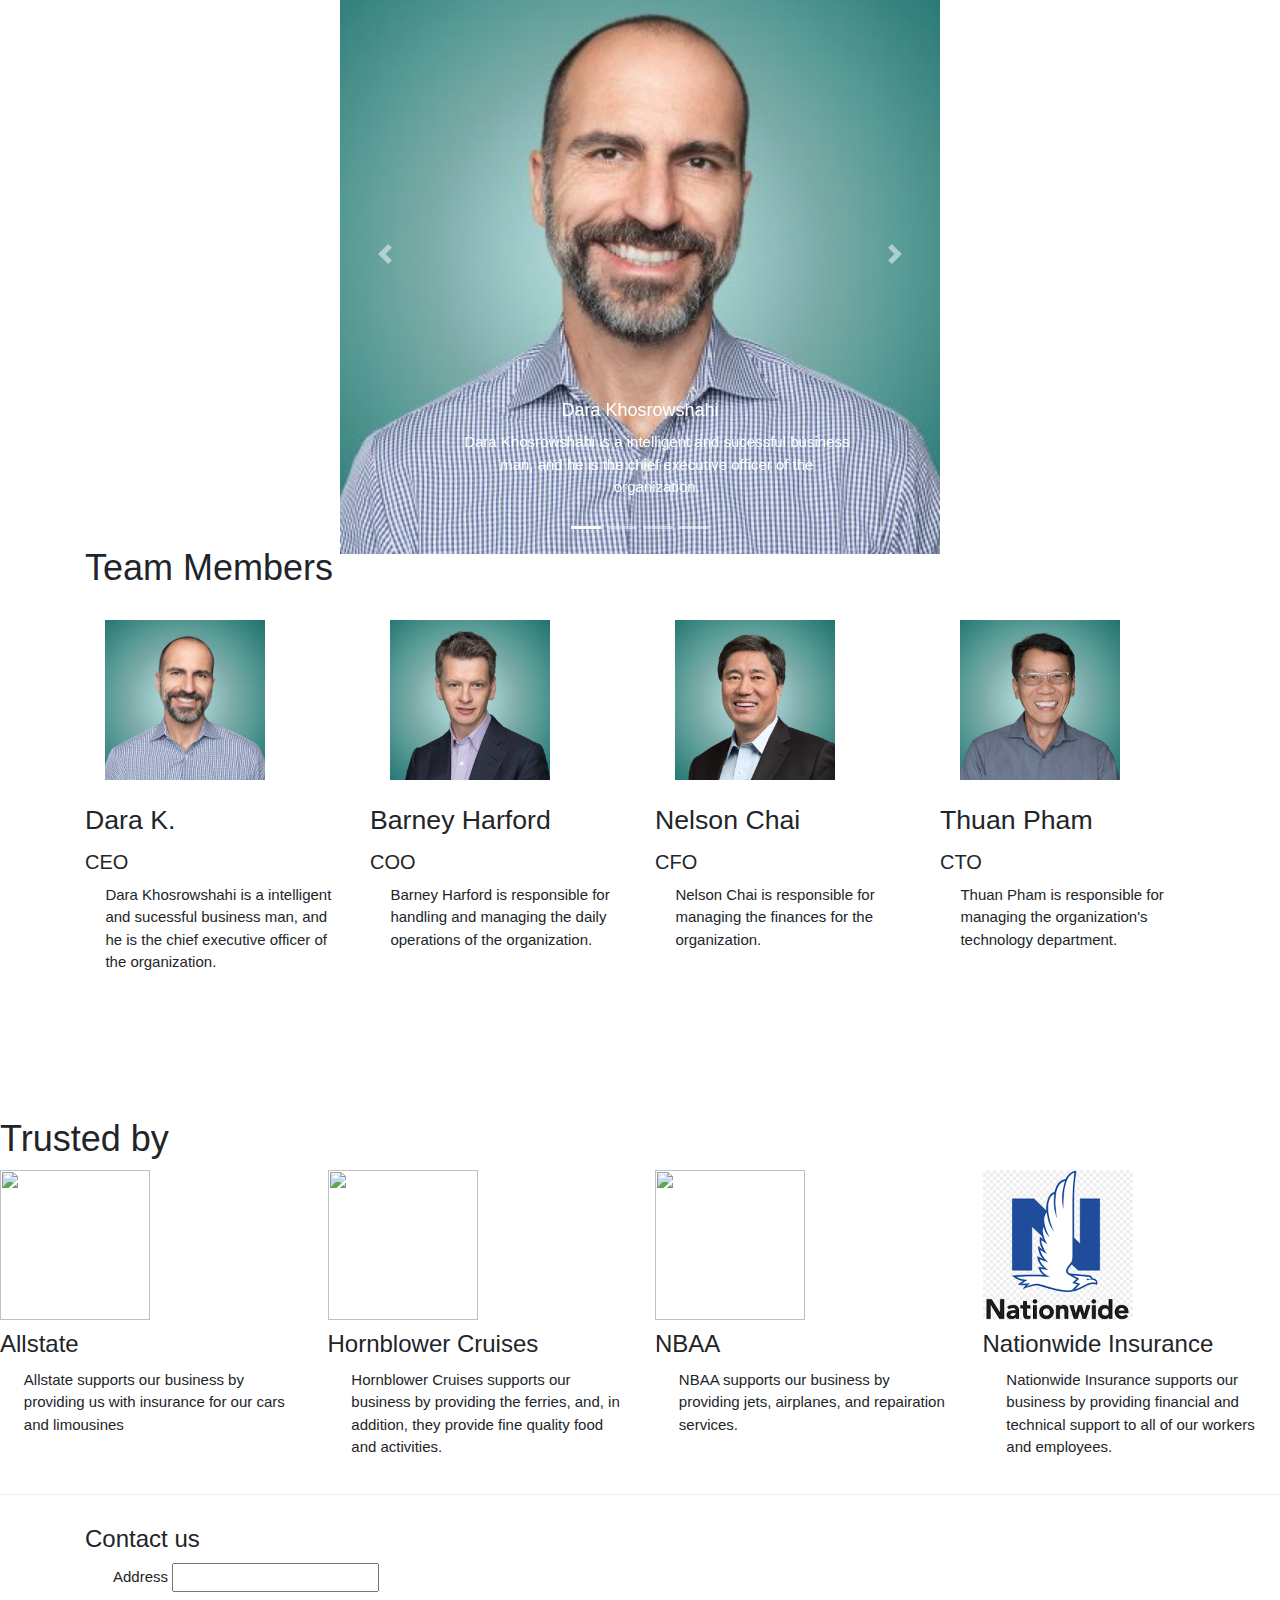
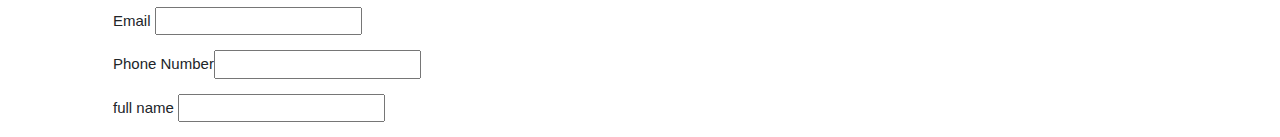
==== commit ddcb63a2: "Almost" ====
--- a/index.html
+++ b/index.html
@@ -3,51 +3,67 @@
 	<head>
 		<title>Transportation</title>
             <!--Links-->
-        <link rel="stylesheet" href="https://stackpath.bootstrapcdn.com/bootstrap/4.3.1/css/bootstrap.min.css" integrity="sha384-ggOyR0iXCbMQv3Xipma34MD+dH/1fQ784/j6cY/iJTQUOhcWr7x9JvoRxT2MZw1T" crossorigin="anonymous"/>
+        <link rel="stylesheet" href="https://stackpath.bootstrapcdn.com/bootstrap/4.3.1/css/bootstrap.min.css" integrity="sha384-ggOyR0iXCbMQv3Xipma34MD+dH/1fQ784/j6cY/iJTQUOhcWr7x9JvoRxT2MZw1T" crossorigin="anonymous" />
         <link href="https://fonts.googleapis.com/css?family=PT+Sans+Narrow" rel="stylesheet"/>
         <link rel="stylesheet" type="text/css" href="stylesheet.css"/>
-        <link rel="stylesheet" href="https://use.fontawesome.com/releases/v5.7.2/css/all.css" integrity="sha384-fnmOCqbTlWIlj8LyTjo7mOUStjsKC4pOpQbqyi7RrhN7udi9RwhKkMHpvLbHG9Sr" crossorigin="anonymous"/>
+        <link rel="stylesheet" href="https://use.fontawesome.com/releases/v5.7.2/css/all.css" integrity="sha384-fnmOCqbTlWIlj8LyTjo7mOUStjsKC4pOpQbqyi7RrhN7udi9RwhKkMHpvLbHG9Sr" crossorigin="anonymous" />
+	    <link rel="stylesheet" href="https://www.w3schools.com/w3css/4/w3.css" />
+	    <link rel="stylesheet" href = "https://cdnjs.cloudflare.com/ajax/libs/animate.css/3.7.0/animate.css" />
 	</head>
 	<body>
 	    <nav class="navbar navbar-expand-lg navbar-light bg-light">
-            <a class="navbar-brand" href="#">Transportation</a>
+            <a class="navbar-brand" class = "animated jello" href="index.html" id = "firstA">Transportation</a>
             <button class="navbar-toggler" type="button" data-toggle="collapse" data-target="#navbarNav" aria-controls="navbarNav" aria-expanded="false" aria-label="Toggle navigation">
                 <span class="navbar-toggler-icon"></span>
             </button>
-            <div class="collapse navbar-collapse" id="navbarNav">
-                <ul class="navbar-nav">
-                    <li class="nav-item active">
-                        <a class="nav-link" href="#">About Us</a>
-                    </li>
-                    <li class="nav-item">
-                        <a class="nav-link" href="#">Services</a>
-                    </li>
-                    <li class="nav-item">
-                        <a class="nav-link" href="#">Pricing</a>
-                    </li>
-                    <li class="nav-item">
-                        <a class="nav-link" href="#">Contact Us</a>
-                    </li>
-                </ul>
+            <div class="collapse navbar-collapse animated bounceInLeft" id="navbarNav">
+                <span class="nav-item" id = "firstSpan">
+                    <a class="nav-link" href="#info">About Us</a>
+                </span>
+                <span class="nav-item">
+                    <a class="nav-link" href="#service">Services</a> 
+                </span>
+                <span class="nav-item">
+                    <a class="nav-link" href="#prices">Pricing</a>
+                </span>
+                <span class = "nav-item">
+                    <a class ="nav-link" href="#people">Team</a> 
+                </span>
+                <span class="nav-item">
+                    <a class="nav-link" href="#contact">Contact Us</a>
+                </span>
             </div>
         </nav>
-        <section class = "images container" id="pics">
+        <section class = "images container animated slideInUp" id="pics">
 	        <div class = "container">
 	            <div class = "row"> 
-	                <div class = "col-md-4">
-	                    <img class = "transport" src= "ambulance.png"/>
-	                </div>
-	                <div class = "col-md-4">
+	                <div class = "col-md-2.4">
+	                    <img class = "transport" src= "car.png"/>
+	                </div>
+	                <div class = "col-md-2.4">
+	                    <img class = "transport" src = "plane.png"/>
+	                </div>
+	                <div class = "col-md-2.4">
 	                    <img class = "transport" id = "LOGO" src= "logo.png"/>
 	                </div>
-	                <div class = "col-md-4">
-	                    <img class = "transport" src= "green car.png"/>
+	                <div class = "col-md-2.4">
+	                    <img class = "transport" src = "ferry.png"/>
+	                </div>
+	                <div class = "col-md-2.4">
+	                    <img class = "transport" src= "taxi.png"/>
 	                </div>
 	           </div>
 	       </div>
         </section>
+        <!--About us -->
+        <section id = "info" class="bg-faded p-5 my-3 animated fadeInUpBig">
+            <h1>About Us</h1>
+            <p>
+                We offer many different ways of transportation for our customers. If time is their concern, we offer them a ride in our fastest car. If the experience is most important, cruising a ship is just an appointment away. Enjoyable and fast, the way commuting should be.
+            </p>
+        </section>
 	    <!-- service -->
-        <section class="services container">
+        <section class="services container animated bounceInRight" id = "service">
             <h1>Services</h1>
             <hr/>
             <div class="row">
@@ -57,7 +73,7 @@
                     <p>Travel to your location while relaxing in the sunlight with the smell of fresh water.</p>
                 </div>
                 <div class="col-md-6 ">
-                    <i class="fab fa-uber"></i>
+                    <i class="fas fa-car"></i>
                     <span><strong>Black Car</strong></span>
                     <p>Too lazy to take the bus or the train? Well black car is for you! Get to your destination fast and easy, all you need is point out the location.</p>
                 </div>
@@ -71,98 +87,129 @@
                 <div class="col-md-6 ">
                     <i class="fas fa-taxi"></i>
                     <span><strong>Taxi & Limousine</strong></span>
-                    <p>Serve as quick and easy mean of tranportation from one location to another.</p>
+                    <p>Serves as a quick and easy means of tranportation from one location to another.</p>
                 </div>
             </div>
         </section>
         <!---Pricing--->
-        <section class= "pricing container">
-            <div class row>
-                <div col-md-3>
-                    <p>Ferry</p>
-                    <p>reward membership (one day round trip- $25.65</p>
-                    <p>Base fare(one day round trip)- $57.00</p>
-                    <p>Full Fare(one day round trip- $61.00</p>
+        <section class= "pricing container animated bounceInLeft" id = "prices">
+            <h1>Our Prices</h1>
+            <hr/>
+            <div class = "container">
+                <div class="row">
+                    <div class = "col-md-3">
+                        <span>Ferry</span>
+                        <ul>
+                            <li>Reward membership(one day round trip)-$25.65</li>
+                            <li>Base fare(one day round trip)-$57.00</li>
+                            <li>Full Fare(one day round trip)-$61.00</li>
+                        </ul>
+                    </div>
+                    <div class = "col-md-3">
+                        <span>Black Car</span>
+                        <ul>
+                            <li>Reward membership-$2.50 initial charge plus $0.25 per mile</li>
+                            <li>Base fare-$2.50 initial charge plus $0.50 per mile</li>
+                        </ul>
+                    </div>
+                    <div class = "col-md-3">
+                        <span>Airplane</span>
+                        <ul>
+                            <li>Reward membership-25% off on all tickets at all times</li>
+                            <li>Base fare-Regular ticket prices with occasional seasonal discounts</li>
+                        </ul>
+                    </div>
+                    <div class = "col-md-3">
+                        <span>Taxi & Limousine</span>
+                        <ul>
+                            <li>Reward membership-25% off all rides exceeding 10 miles</li>
+                            <li>Base-15% off all rides exceeding 15 miles</li>
+                        </ul>
+                    </div>
                 </div>
             </div>
         </section>
             <!---Our team--->
-                <div class="bd-example">
-      <div id="carouselExampleCaptions" class="carousel slide" data-ride="carousel">
-        <ol class="carousel-indicators">
-          <li data-target="#carouselExampleCaptions" data-slide-to="0" class="active"></li>
-          <li data-target="#carouselExampleCaptions" data-slide-to="1"></li>
-          <li data-target="#carouselExampleCaptions" data-slide-to="2"></li>
-        </ol>
-        <div class="carousel-inner">
-          <div class="carousel-item active">
-            <img src="https://uploads.concordia.net/2018/09/06114325/Dara_ELT_Newsroom_1000px-400x400.jpg width="200px"" class="d-block w-100" alt="...">
-            <div class="carousel-caption d-none d-md-block">
-              <h5>Dara Khosrowshahi<</h5>
-              <p>Dara Khosrowshahi is a intelligent and sucessful business man and the chief executive officer of the organization.</p>
-            </div>
-          </div>
-          <div class="carousel-item">
-            <img src="..." class="d-block w-100" alt="...">
-            <div class="carousel-caption d-none d-md-block">
-              <h5>Barney Harford</h5>
-              <p>Barney Harford is responsible for handling and managing the daily operations of the organization like a director of operation.</p>
-            </div>
-          </div>
-          <div class="carousel-item">
-            <img src="..." class="d-block w-100" alt="...">
-            <div class="carousel-caption d-none d-md-block">
-              <h5>Third slide label</h5>
-              <p>Praesent commodo cursus magna, vel scelerisque nisl consectetur.</p>
-            </div>
-          </div>
-        </div>
-        <a class="carousel-control-prev" href="#carouselExampleCaptions" role="button" data-slide="prev">
-          <span class="carousel-control-prev-icon" aria-hidden="true"></span>
-          <span class="sr-only">Previous</span>
-        </a>
-        <a class="carousel-control-next" href="#carouselExampleCaptions" role="button" data-slide="next">
-          <span class="carousel-control-next-icon" aria-hidden="true"></span>
-          <span class="sr-only">Next</span>
-        </a>
-      </div>
-    </div>
-                
-            
-            
-            
-            
-        <section id="team" class="team container">
-	        <h1>Team</h1>
+        <section id = "carouselSection" class = "carousel animated fadeInUp">    
+            <div id = "ourTeam">Our Team</div>
+            <div class="bd-example">
+              <div id="carouselExampleCaptions" class="carousel slide" data-ride="carousel">
+                <ol class="carousel-indicators">
+                  <li data-target="#carouselExampleCaptions" data-slide-to="0" class="active"></li>
+                  <li data-target="#carouselExampleCaptions" data-slide-to="1"></li>
+                  <li data-target="#carouselExampleCaptions" data-slide-to="2"></li>
+                  <li data-target="#carouselExampleCaptions" data-slide-to="3"></li>
+                </ol>
+                <div class="carousel-inner">
+                  <div class="carousel-item active">
+                    <img src="Dara.jpg" class="d-block w-100" alt="...">
+                    <div class="carousel-caption d-none d-md-block">
+                      <h5>Dara Khosrowshahi</h5>
+                      <p>Dara Khosrowshahi is a intelligent and sucessful business man, and he is the chief executive officer of the organization.</p>
+                    </div>
+                  </div>
+                  <div class="carousel-item">
+                    <img src="Barney.jpg" class="d-block w-100" alt="...">
+                    <div class="carousel-caption d-none d-md-block">
+                      <h5>Barney Harford</h5>
+                      <p>Barney Harford is responsible for handling and managing the daily operations of the organization.</p>
+                    </div>
+                  </div>
+                  <div class="carousel-item">
+                    <img src="Nelson.jpg" class="d-block w-100" alt="...">
+                    <div class="carousel-caption d-none d-md-block">
+                      <h5>Nelson Chai</h5>
+                      <p>Nelson Chai is responsible for managing the finances for the organization.</p>
+                    </div>
+                  </div>
+                  <div class="carousel-item">
+                    <img src="Nelson.jpg" class="d-block w-100" alt="...">
+                    <div class="carousel-caption d-none d-md-block">
+                      <h5>Thuan Pham</h5>
+                      <p>Thuan Pham is responsible for managing the organization's technology department.</p>
+                    </div>
+                  </div>
+                </div>
+                <a class="carousel-control-prev" href="#carouselExampleCaptions" role="button" data-slide="prev">
+                  <span class="carousel-control-prev-icon" aria-hidden="true"></span>
+                  <span class="sr-only">Previous</span>
+                </a>
+                <a class="carousel-control-next" href="#carouselExampleCaptions" role="button" data-slide="next">
+                  <span class="carousel-control-next-icon" aria-hidden="true"></span>
+                  <span class="sr-only">Next</span>
+                </a>
+              </div>
+            </div>
+        </section> 
+        <br/>
+        <section id="teamSection" class="team container animated lightSpeedIn">
+	        <h1>Team Members</h1>
 	        	<div class="row">
 			        <div class="col-md-3">
-				        <img src="https://uploads.concordia.net/2018/09/06114325/Dara_ELT_Newsroom_1000px-400x400.jpg" width="200px"/>
-				        <div>Dara Khosrowshahi</div>
+				        <img src="Dara.jpg" width="200px"/>
+				        <div>Dara K.</div>
 				        <h4>CEO</h4>
-				        <p>Dara Khosrowshahi is a intelligent and sucessful business man and the chief executive officer of the organization.</p>
+				        <p>Dara Khosrowshahi is a intelligent and sucessful business man, and he is the chief executive officer of the organization.</p>
 			    	</div>
 		        	<div class="col-md-3">
-				        <img src="https://ubernewsroomapi.10upcdn.com/wp-content/uploads/2017/07/BarneyHarford_Newsroom_1000px.jpg" width="200px"/>
+				        <img src="Barney.jpg" width="200px"/>
 				        <div>Barney Harford</div>
                         <h4>COO</h4>
-				        <p>Barney Harford is responsible for handling and managing the daily operations of the organization like a director of operation.</p>
+				        <p>Barney Harford is responsible for handling and managing the daily operations of the organization.</p>
 			        </div>
 			        <div class="col-md-3">
-    			    	<img src="https://ubernewsroomapi.10upcdn.com/wp-content/uploads/2018/12/181030_1000px_Nelson.jpg" width="200px"/>
+    			    	<img src="Nelson.jpg" width="200px"/>
     			    	<div>Nelson Chai</div>
     			    	<h4>CFO</h4>
-    			    	<p>Nelson Chai is responsible for managing the finances for the organization and reports it back to the CEO.</p>
+    			    	<p>Nelson Chai is responsible for managing the finances for the organization.</p>
 			        </div>
 			        <div class="col-md-3">
-    			    	<img src="https://ubernewsroomapi.10upcdn.com/wp-content/uploads/2017/07/Thuan_ELT_Newsroom_1000px_R2.jpg" width="200px"/>
+    			    	<img src="Thuan.jpg" width="200px"/>
     			    	<div>Thuan Pham</div>
     				    <h4>CTO</h4>
-    			    	<p>Thuan Pham is the cheif technology officer of Uber and responsible for managing the organization's technology department.</p>
+    			    	<p>Thuan Pham is responsible for managing the organization's technology department.</p>
 			        </div>
 	        	</div>
-	        	
-	        	
-	        	
 	    </section>
 		<!---Trust by--->
 		<section class="Trust Container">
@@ -171,44 +218,47 @@
     		        <div class="col-md-3">
     		            <img src="https://www.allstate.com/resources/Allstate/images/global/logo_footer.png?v=1b0db48b-16f1-149f-24c7-372693c3474e" width="100px"/>
     		            <h3>Allstate</h3>
-    		            <p>Allstate support this business by car for our taxi & limousine and providing insurance for our car services.</p>
+    		            <p>Allstate supports our business by providing us with insurance for our cars and limousines</p>
     		        </div>
     		      <div class="col-md-3">
     		            <img src="https://www.hornblower.com/uploads/multimediaimage/57/highRes/Hornblower_CE_vert_CMYK-01.png" width="150px"/>
     		            <h3>Hornblower Cruises</h3>
-    		            <p>Hornblower Cruises support this business by providing the ferry and in addition they provide fine quality food and activities.</p>
+    		            <p>Hornblower Cruises supports our business by providing the ferries, and, in addition, they provide fine quality food and activities.</p>
     		      </div> 
     		      <div class="col-md-3">
     		          <img src="https://www.intelligent-aerospace.com/content/dam/avi/online-articles/2013/02/nbaa_logo.jpg" width="150px"/>
     		          <h3>NBAA</h3>
-    		          <p>NBAA support this business by providing jet and airplanes and repairation services of the jet and air planes</p>
+    		          <p>NBAA supports our business by providing jets, airplanes, and repairation services.</p>
     		        </div>   
     		        
     		        <div class="col-md-3">
-    		            <img src="https://www.hornblower.com/uploads/multimediaimage/57/highRes/Hornblower_CE_vert_CMYK-01.png" width="150px"/>
+    		            <img src="nationwide.png" width="150px"/>
     		            <h3>Nationwide Insurance</h3>
-    		            <p>Nationwide Insurance support this company by provide financial support and tehnical suppory to all our services.</p>
+    		            <p>Nationwide Insurance supports our business by providing financial and technical support to all of our workers and employees.</p>
     		      </div> 
     		    </div>
+    		    <hr/>
 		</section>
-	    <Footer class="container">
+	    <Footer class="container" id = "contact">
             <div class="row">
                 <div class="col-md-4">
                     <h3>Contact us</h3>
                     <p>
+                         <i class="fas fa-Full Name"></i>
                         <i class="fas fa-home"></i>
-                         Address
-                    </p>
-                    <p>
-                    <i class="fas fa-envelope"></i>
-                     Email
+                         Address  <input type = "text"/>
+                    </p>
+                    <p>
+                        <i class="fas fa-envelope"></i>
+                        Email <input type = "text"/>
                     </p>
                     <p>
                         <i class="fas fa-phone"></i>
-                        Phone Number
-                    </p>
-                    <p>
-                        <i class="fas fa-"></i>
+                        Phone Number<input type = "text"/>
+                    </p>
+                    <p>
+                        <i class="fas fa-user"></i>
+                        full name <input type = "text"/>
                     </p>
                  </div>
             </div>
--- a/stylesheet.css
+++ b/stylesheet.css
@@ -2,16 +2,106 @@
 {
     font-size: 20pt;
 }
+nav div span
+{
+    display: inline-block;
+    margin-left:auto;
+}
+body navbar
+{
+    color: #1f3c88 !important;
+    
+}
+navbar{
+    background-color: #1f3c88;
+}
+#info{
+    background-color: #e3e7f1;
+}
+#service{
+    background-color: #c5c5c5;
+}
+#prices{
+    background-color:#c5c5c5;
+}
+#firstA
+{
+    font-size: 15pt;
+    font-weight: bold;
+}
+#firstA:hover
+{
+    text-decoration: none;
+    color:#9ebfd8;
+}
 #pics
 {
-    text-align: center;
+    margin-left:auto;
+    margin-top:100px;
+    margin-bottom: 100px;
 }
-#pics img
+#pics .transport
+{
+    width:220px;
+    height:220px;
+}
+#LOGO
+{
+    border: 5px solid black;
+    border-radius:55%;
+}
+#teamSection img
+{
+    padding:20px;
+}
+.col-md-3 span
+{
+    display:block;
+    text-align:center;
+    font-weight:bold;
+    text-decoration: underline;
+    font-size:20pt;
+}
+.col-md-3 li
+{
+    font-size: 15pt;
+}
+.col-md-6 p
+{
+    font-size:15pt;
+}
+.col-md-6 span 
+{
+    font-size:15pt;
+}
+.pricing
+{
+    margin-bottom: 10%;
+}
+#carouselSection
+{
+    width:600px;
+    height:600px;
+    margin-left: auto;
+    margin-right:auto;
+}
+#info h1,p
+{
+    display: inline-block;
+    margin-left:8%;
+}
+#teamSection
+{
+    margin-bottom: 10%;
+}
+#carouselSection #ourTeam
+{
+   text-align: center;
+   font-size: 20pt;
+   font-weight: bold;
+}
+.Trust img
 {
     width:150px;
-    height:150px;
-}
-#team img
-{
-    padding:20px;
+    height: 150px;
 }